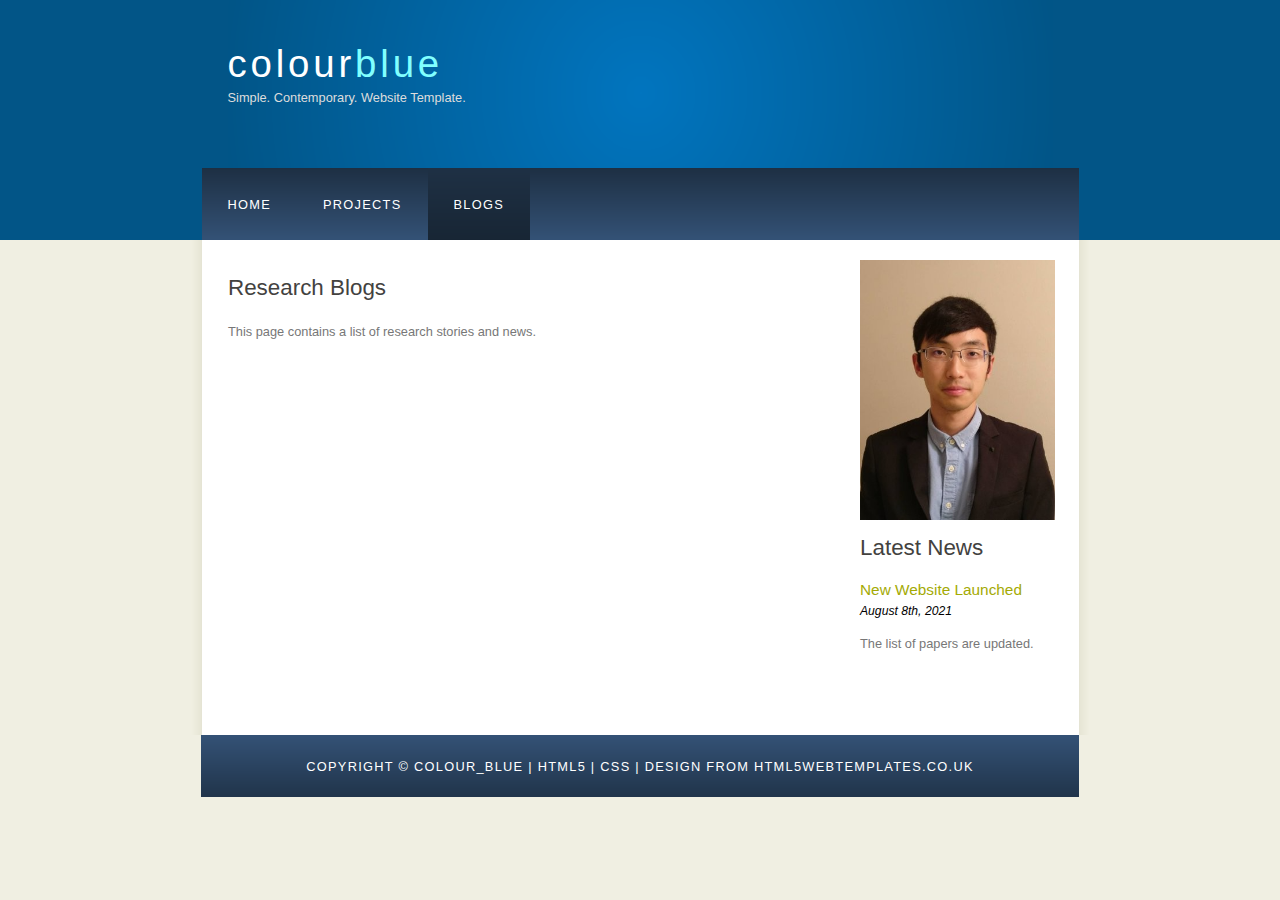
==== blogs.html @ bbd8a8aa "first official website" ====
<!DOCTYPE HTML>
<html>

<head>
  <title>colour_blue - examples</title>
  <meta name="description" content="website description" />
  <meta name="keywords" content="website keywords, website keywords" />
  <meta http-equiv="content-type" content="text/html; charset=windows-1252" />
  <link rel="stylesheet" type="text/css" href="style/style.css" title="style" />
</head>

<body>
  <div id="main">
    <div id="header">
      <div id="logo">
        <div id="logo_text">
          <!-- class="logo_colour", allows you to change the colour of the text -->
          <h1><a href="index.html">colour<span class="logo_colour">blue</span></a></h1>
          <h2>Simple. Contemporary. Website Template.</h2>
        </div>
      </div>
      <div id="menubar">
        <ul id="menu">
          <!-- put class="selected" in the li tag for the selected page - to highlight which page you're on -->
          <li><a href="index.html">Home</a></li>
          <li><a href="projects.html">Projects</a></li>
          <li class="selected"><a href="blogs.html">Blogs</a></li>
<!--          <li class="selected"><a href="examples.html">Examples</a></li>-->
<!--          <li><a href="page.html">A Page</a></li>-->
<!--          <li><a href="another_page.html">Another Page</a></li>-->
<!--          <li><a href="contact.html">Contact Us</a></li>-->
        </ul>
      </div>
    </div>
    <div id="content_header"></div>
    <div id="site_content">
      <div class="sidebar">

                <div class="sidebar_item">
            <!-- insert your sidebar items here -->
			<img src="img_GS.JPG" width="195" align="middle">
        </div>

        <h3>Latest News</h3>
        <h4>New Website Launched</h4>
        <h5>August 8th, 2021</h5>
        <p>The list of papers are updated. </p>
        <p></p>

<!--        &lt;!&ndash; insert your sidebar items here &ndash;&gt;-->
<!--        <h3>Latest News</h3>-->
<!--        <h4>New Website Launched</h4>-->
<!--        <h5>January 1st, 2010</h5>-->
<!--        <p>2010 sees the redesign of our website. Take a look around and let us know what you think.<br /><a href="#">Read more</a></p>-->
<!--        <p></p>-->
<!--        <h4>New Website Launched</h4>-->
<!--        <h5>January 1st, 2010</h5>-->
<!--        <p>2010 sees the redesign of our website. Take a look around and let us know what you think.<br /><a href="#">Read more</a></p>-->
<!--        <h3>Useful Links</h3>-->
<!--        <ul>-->
<!--          <li><a href="#">link 1</a></li>-->
<!--          <li><a href="#">link 2</a></li>-->
<!--          <li><a href="#">link 3</a></li>-->
<!--          <li><a href="#">link 4</a></li>-->
<!--        </ul>-->
<!--        <h3>Search</h3>-->
<!--        <form method="post" action="#" id="search_form">-->
<!--          <p>-->
<!--            <input class="search" type="text" name="search_field" value="Enter keywords....." />-->
<!--            <input name="search" type="image" style="border: 0; margin: 0 0 -9px 5px;" src="style/search.png" alt="Search" title="Search" />-->
<!--          </p>-->
<!--        </form>-->

      </div>
      <div id="content">
        <!-- insert the page content here -->
        <h1>Research Blogs</h1>
        <p>This page contains a list of research stories and news.</p>
<!--        <h2>Headings</h2>-->
<!--        <p>These are the different heading formats:</p>-->
<!--        <h1>Heading 1</h1>-->
<!--        <h2>Heading 2</h2>-->
<!--        <h3>Heading 3</h3>-->
<!--        <h4>Heading 4</h4>-->
<!--        <h5>Heading 5</h5>-->
<!--        <h6>Heading 6</h6>-->
<!--        <h2>Text</h2>-->
<!--        <p>The following examples show how the text (within '&lt;p&gt;&lt;/p&gt;' tags) will appear:</p>-->
<!--        <p><strong>This is an example of bold text</strong></p>-->
<!--        <p><i>This is an example of italic text</i></p>-->
<!--        <p><a href="#">This is a hyperlink</a></p>-->
<!--        <h2>Lists</h2>-->
<!--        <p>This is an unordered list:</p>-->
<!--        <ul>-->
<!--          <li>Item 1</li>-->
<!--          <li>Item 2</li>-->
<!--          <li>Item 3</li>-->
<!--          <li>Item 4</li>-->
<!--        </ul>-->
<!--        <p>This is an ordered list:</p>-->
<!--        <ol>-->
<!--          <li>Item 1</li>-->
<!--          <li>Item 2</li>-->
<!--          <li>Item 3</li>-->
<!--          <li>Item 4</li>-->
<!--        </ol>-->
<!--        <h2>Images</h2>-->
<!--        <p>images can be placed on the left, in the center or on the right:</p>-->
<!--        <span class="left"><img src="style/graphic.png" alt="example graphic" /></span>-->
<!--        <p>-->
<!--          Lorem ipsum dolor sit amet, consectetur adipisicing elit, sed do eiusmod tempor-->
<!--          incididunt ut labore et dolore magna aliqua. Ut enim ad minim veniam, quis nostrud-->
<!--          exercitation ullamco laboris nisi ut aliquip ex ea commodo consequat. Duis aute-->
<!--          irure dolor in reprehenderit in voluptate velit esse cillum.-->
<!--        </p>-->
<!--        <span class="center"><img src="style/graphic.png" alt="example graphic" /></span>-->
<!--        <span class="right"><img src="style/graphic.png" alt="example graphic" /></span>-->
<!--        <p>-->
<!--          Lorem ipsum dolor sit amet, consectetur adipisicing elit, sed do eiusmod tempor-->
<!--          incididunt ut labore et dolore magna aliqua. Ut enim ad minim veniam, quis nostrud-->
<!--          exercitation ullamco laboris nisi ut aliquip ex ea commodo consequat. Duis aute-->
<!--          irure dolor in reprehenderit in voluptate velit esse cillum dolore eu fugiat nulla-->
<!--          pariatur.-->
<!--        </p>-->
<!--        <h2>Tables</h2>-->
<!--        <p>Tables should be used to display data and not used for laying out your website:</p>-->
<!--        <table style="width:100%; border-spacing:0;">-->
<!--          <tr><th>Item</th><th>Description</th></tr>-->
<!--          <tr><td>Item 1</td><td>Description of Item 1</td></tr>-->
<!--          <tr><td>Item 2</td><td>Description of Item 2</td></tr>-->
<!--          <tr><td>Item 3</td><td>Description of Item 3</td></tr>-->
<!--          <tr><td>Item 4</td><td>Description of Item 4</td></tr>-->
<!--        </table>-->
<!--        <h2>Form Elements</h2>-->
<!--        <form action="#" method="post">-->
<!--          <div class="form_settings">-->
<!--            <p><span>Form field example</span><input type="text" name="name" value="" /></p>-->
<!--            <p><span>Textarea example</span><textarea rows="8" cols="50" name="name"></textarea></p>-->
<!--            <p><span>Checkbox example</span><input class="checkbox" type="checkbox" name="name" value="" /></p>-->
<!--            <p><span>Dropdown list example</span><select id="id" name="name"><option value="1">Example 1</option><option value="2">Example 2</option></select></p>-->
<!--            <p style="padding-top: 15px"><span>&nbsp;</span><input class="submit" type="submit" name="name" value="button" /></p>-->
<!--          </div>-->
<!--        </form>-->
      </div>
    </div>
    <div id="content_footer"></div>
    <div id="footer">
      Copyright &copy; colour_blue | <a href="http://validator.w3.org/check?uri=referer">HTML5</a> | <a href="http://jigsaw.w3.org/css-validator/check/referer">CSS</a> | <a href="http://www.html5webtemplates.co.uk">design from HTML5webtemplates.co.uk</a>
    </div>
  </div>
</body>
</html>
---- style/style.css ----
html
{ height: 100%;}

*
{ margin: 0;
  padding: 0;}

body
{ font: normal .80em 'trebuchet ms', arial, sans-serif;
  background: #F0EFE2;
  color: #777;}

p
{ padding: 0 0 20px 0;
  line-height: 1.7em;}

img
{ border: 0;}

h1, h2, h3, h4, h5, h6 
{ font: normal 175% 'century gothic', arial, sans-serif;
  color: #43423F;
  margin: 0 0 15px 0;
  padding: 15px 0 5px 0;}

h2
{ font: normal 175% 'century gothic', arial, sans-serif;
  color: #A4AA04;}

h4, h5, h6
{ margin: 0;
  padding: 0 0 5px 0;
  font: normal 120% arial, sans-serif;
  color: #A4AA04;}

h5, h6
{ font: italic 95% arial, sans-serif;
  padding: 0 0 15px 0;
  color: #000;}

h6
{ color: #362C20;}

a, a:hover
{ outline: none;
  text-decoration: underline;
  color: #1293EE;}

a:hover
{ text-decoration: none;}

.left
{ float: left;
  width: auto;
  margin-right: 10px;}

.right
{ float: right; 
  width: auto;
  margin-left: 10px;}

.center
{ display: block;
  text-align: center;
  margin: 20px auto;}

blockquote
{ margin: 20px 0; 
  padding: 10px 20px 0 20px;
  border: 1px solid #E5E5DB;
  background: #FFF;}

ul
{ margin: 2px 0 22px 17px;}

ul li
{ list-style-type: circle;
  margin: 0 0 6px 0; 
  padding: 0 0 4px 5px;}

ol
{ margin: 8px 0 22px 20px;}

ol li
{ margin: 0 0 11px 0;}

#main, #logo, #menubar, #site_content, #footer
{ margin-left: auto; 
  margin-right: auto;}

#header
{ background: #025587;
  height: 240px;}

#logo
{ width: 825px;
  position: relative;
  height: 168px;
  background: #025587 url(logo.png) no-repeat;}

#logo #logo_text 
{ position: absolute; 
  top: 20px;
  left: 0;}

#logo h1, #logo h2
{ font: normal 300% 'century gothic', arial, sans-serif;
  border-bottom: 0;
  text-transform: none;
  margin: 0;}

#logo_text h1, #logo_text h1 a, #logo_text h1 a:hover 
{ padding: 22px 0 0 0;
  color: #FFF;
  letter-spacing: 0.1em;
  text-decoration: none;}

#logo_text h1 a .logo_colour
{ color: #80FFFF;}

#logo_text h2
{ font-size: 100%;
  padding: 4px 0 0 0;
  color: #DDD;}

#menubar
{ width: 877px;
  height: 72px;
  padding: 0;
  background: #29415D url(menu.png) repeat-x;} 

ul#menu, ul#menu li
{ float: left;
  margin: 0; 
  padding: 0;}

ul#menu li
{ list-style: none;}

ul#menu li a
{ letter-spacing: 0.1em;
  font: normal 100% 'lucida sans unicode', arial, sans-serif;
  display: block; 
  float: left; 
  height: 37px;
  padding: 29px 26px 6px 26px;
  text-align: center;
  color: #FFF;
  text-transform: uppercase;
  text-decoration: none;
  background: transparent;} 

ul#menu li a:hover, ul#menu li.selected a, ul#menu li.selected a:hover
{ color: #FFF;
  background: #1C2C3E url(menu_select.png) repeat-x;}

#site_content
{ width: 837px;
  overflow: hidden;
  margin: 0 auto 0 auto;
  padding: 20px 24px 20px 37px;
  background: #FFF url(content.png) repeat-y;} 

.sidebar
{ float: right;
  width: 190px;
  padding: 0 15px 20px 15px;}

.sidebar ul
{ width: 178px; 
  padding: 4px 0 0 0; 
  margin: 4px 0 30px 0;}

.sidebar li
{ list-style: none; 
  padding: 0 0 7px 0; }

.sidebar li a, .sidebar li a:hover
{ padding: 0 0 0 40px;
  display: block;
  background: transparent url(link.png) no-repeat left center;} 

.sidebar li a.selected
{ color: #444;
  text-decoration: none;} 

#content
{ text-align: left;
  width: 595px;
  padding: 0;}

#content ul
{ margin: 2px 0 22px 0px;}

#content ul li
{ list-style-type: none;
  background: url(bullet.png) no-repeat;
  margin: 0 0 6px 0; 
  padding: 0 0 4px 25px;
  line-height: 1.5em;}

#footer
{ width: 878px;
  font: normal 100% 'lucida sans unicode', arial, sans-serif;
  height: 33px;
  padding: 24px 0 5px 0;
  text-align: center; 
  background: #29425E url(footer.png) repeat-x;
  color: #FFF;
  text-transform: uppercase;
  letter-spacing: 0.1em;}

#footer a
{ color: #FFF;
  text-decoration: none;}

#footer a:hover
{ color: #FFF;
  text-decoration: underline;}

.search
{ color: #5D5D5D; 
  border: 1px solid #BBB; 
  width: 134px; 
  padding: 4px; 
  font: 100% arial, sans-serif;}

.form_settings
{ margin: 15px 0 0 0;}

.form_settings p
{ padding: 0 0 4px 0;}

.form_settings span
{ float: left; 
  width: 200px; 
  text-align: left;}
  
.form_settings input, .form_settings textarea
{ padding: 5px; 
  width: 299px; 
  font: 100% arial; 
  border: 1px solid #E5E5DB; 
  background: #FFF; 
  color: #47433F;}
  
.form_settings .submit
{ font: 100% arial; 
  border: 1px solid; 
  width: 99px; 
  margin: 0 0 0 212px; 
  height: 33px;
  padding: 2px 0 3px 0;
  cursor: pointer; 
  background: #263C56; 
  color: #FFF;}

.form_settings textarea, .form_settings select
{ font: 100% arial; 
  width: 299px;}

.form_settings select
{ width: 310px;}

.form_settings .checkbox
{ margin: 4px 0; 
  padding: 0; 
  width: 14px;
  border: 0;
  background: none;}

.separator
{ width: 100%;
  height: 0;
  border-top: 1px solid #D9D5CF;
  border-bottom: 1px solid #FFF;
  margin: 0 0 20px 0;}
  
table
{ margin: 10px 0 30px 0;}

table tr th, table tr td
{ background: #3B3B3B;
  color: #FFF;
  padding: 7px 4px;
  text-align: left;}
  
table tr td
{ background: #F0EFE2;
  color: #47433F;
  border-top: 1px solid #FFF;}
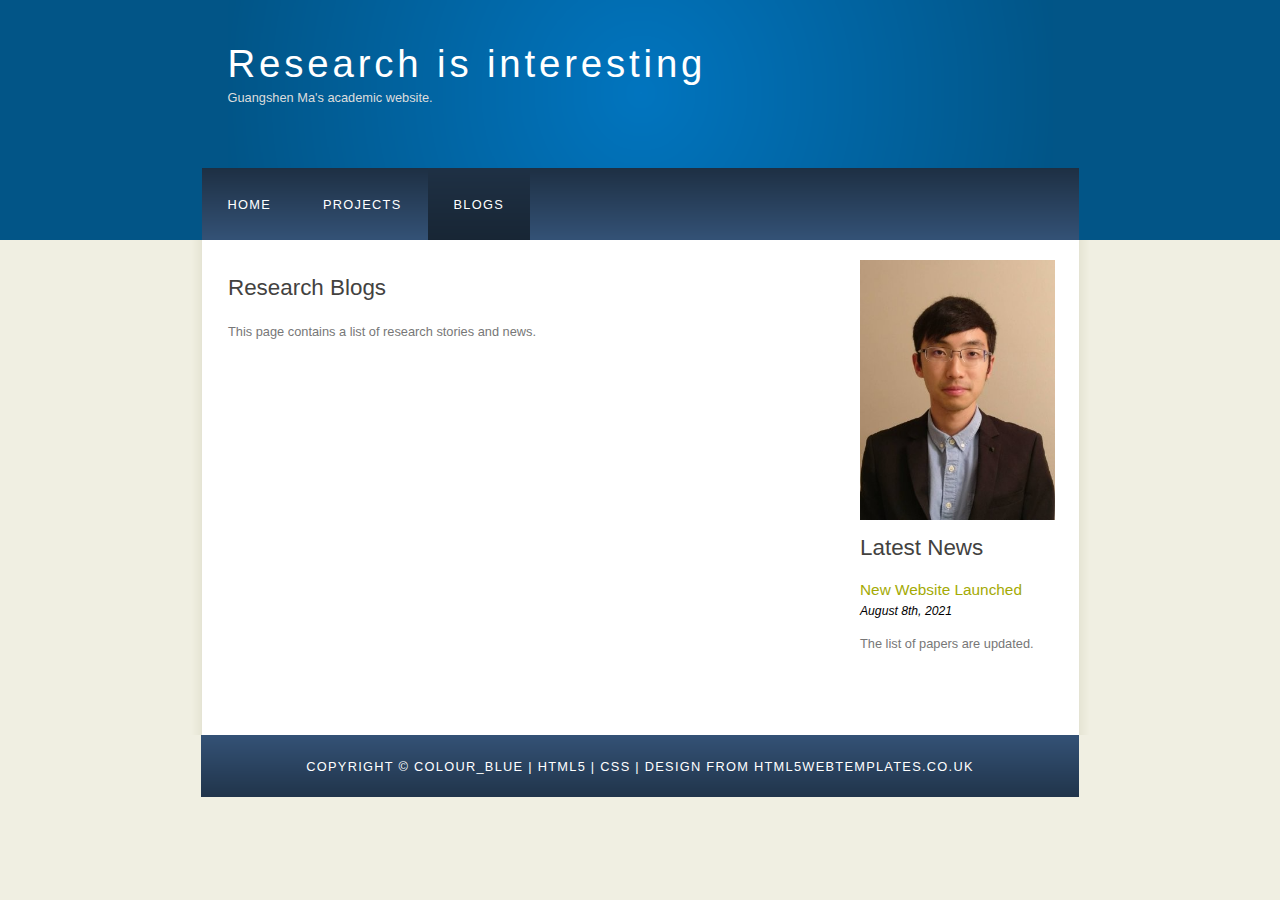
==== commit 5f0b46ea: "first official website" ====
--- a/blogs.html
+++ b/blogs.html
@@ -15,8 +15,8 @@
       <div id="logo">
         <div id="logo_text">
           <!-- class="logo_colour", allows you to change the colour of the text -->
-          <h1><a href="index.html">colour<span class="logo_colour">blue</span></a></h1>
-          <h2>Simple. Contemporary. Website Template.</h2>
+          <h1><a href="index.html">Research is interesting</a></h1>
+          <h2>Guangshen Ma's academic website.</h2>
         </div>
       </div>
       <div id="menubar">
